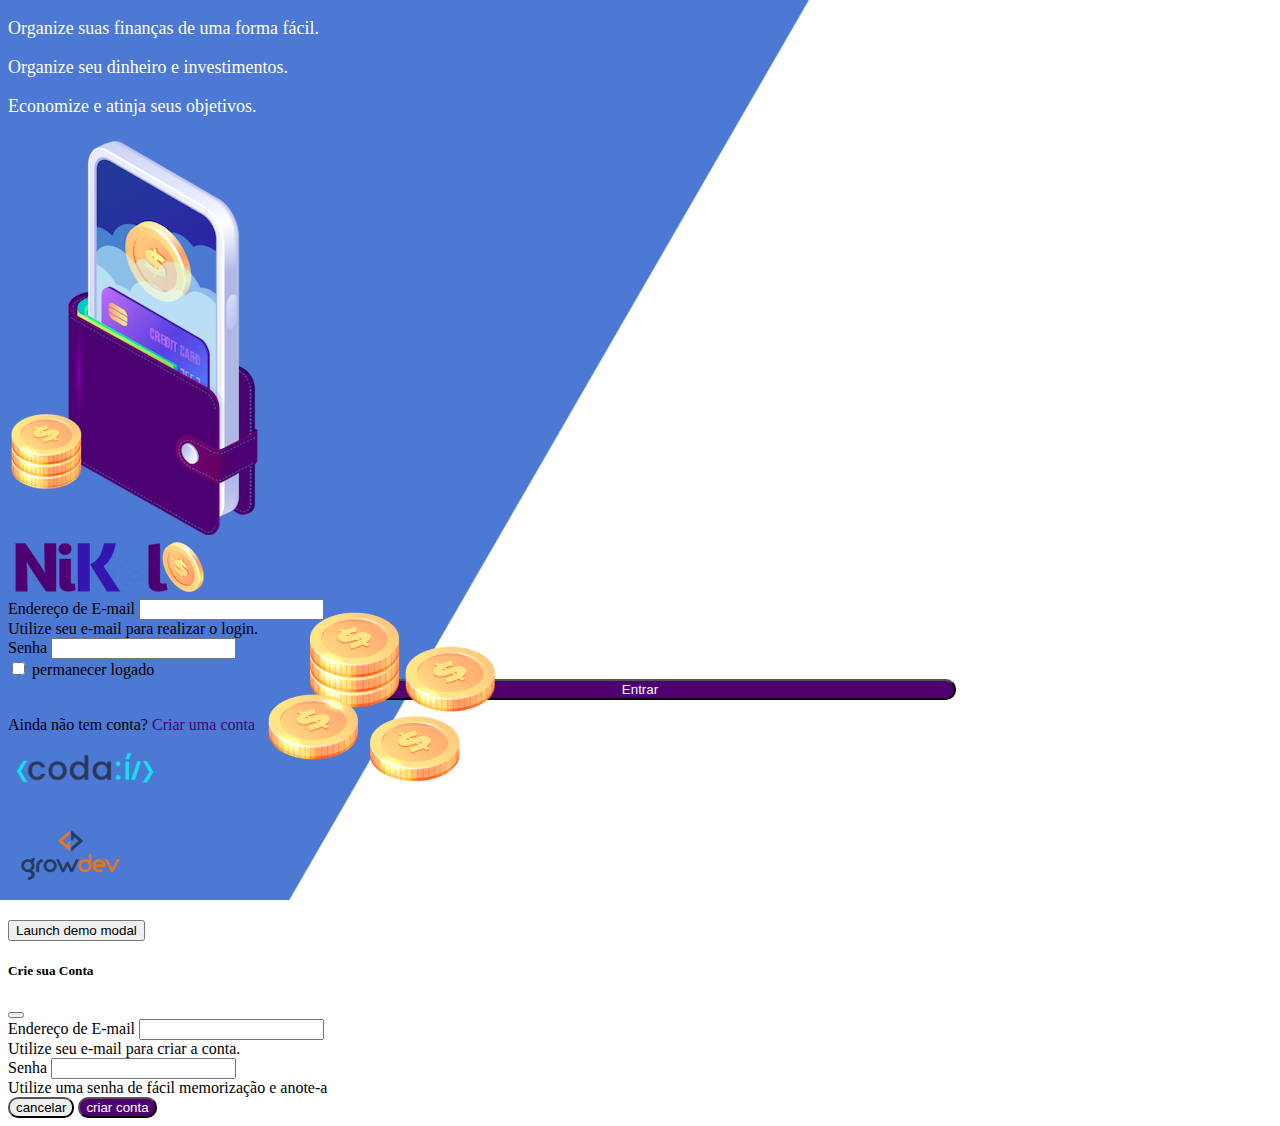
==== public/index.html @ 9feb39f7 "Finalização Codaí" ====
<!DOCTYPE html>
<html lang="pt">
<head>
    <meta charset="UTF-8">
    <meta http-equiv="X-UA-Compatible" content="IE=edge">
    <meta name="viewport" content="width=device-width, initial-scale=1.0">
    <title>NIKEL</title>
    <link href="https://cdn.jsdelivr.net/npm/bootstrap@5.3.0-alpha3/dist/css/bootstrap.min.css" rel="stylesheet" integrity="sha384-KK94CHFLLe+nY2dmCWGMq91rCGa5gtU4mk92HdvYe+M/SXH301p5ILy+dN9+nJOZ" crossorigin="anonymous">
    <link rel="stylesheet" href="./css/style.css">
</head>
<body id="login"> 
    <main>
        <div class="container">
            <div class="row vh-100">
                <div class="col d-flex justif-content-center my-5 flex column" >
                    <div class="text-login">
                        <p>Organize suas finanças de uma forma fácil.</p>
                        <p>Organize seu dinheiro e investimentos.</p>
                        <p>Economize e atinja seus objetivos.</p>
                    </div>
                    <div class="text-center">
                    <img src="./assets/pocket.png" alt="image pocket" class="img-fluid" srcset="">
                    <img src="./assets/coins.png" alt="image coins" class="img-fluid d-none d-md-inline coins" srcset="">
                    </div>

                </div>
                <div class="col d-flex justify-content-center my-5 flex-column">
                    <div class="container">
                        <div class="row">
                            <div class="col">
                                <div class="text-center mb-3">
                                    <img src="./assets/nikel-logo.png" alt="nikel logo" class="img-fluid" srcset="">
                                </div>
                            </div>
                <div>
                        <div class="row">
                           <div class="col">
                            <div>
                                <form id="create-form">
                                    <div class="mb-3">
                                      <label for="email-create-input" class="form-label"> Endereço de E-mail</label>
                                      <input type="email" class="form-control" id="email-create-input" aria-describedby="emailHelp" required>
                                      <div id="emailHelp" class="form-text">Utilize seu e-mail para realizar o login.</div>
                                    </div>
                                    <div class="mb-3">
                                      <label for="password-create-input" class="form-label">Senha</label>
                                      <input type="password" class="form-control" id="password-create-input" required>
                                    </div>
                                    <div class="mb-3 form-check">
                                      <input type="checkbox" class="form-check-input" id="session-check">
                                      <label class="form-check-label" for="session">permanecer logado</label>
                                    </div>
                                    <button type="submit" class="btn buttom-login">Entrar</button>
                                  </form>

                            </div>

                        </div>
                        <div>
                            <div class="row">
                                <div class="col">
                                    <p id="Link-conta" class="text-center mt-2 form-text" data-bs-toggle="modal" 
                                    data-bs-target="#registermodal">Ainda não tem conta? <span class="link-default">Criar 
                                        uma conta</span> </p>
                                </div>        
                                </div>
                            </div>
                            <div class="row">
                                <div class="col">
                                    <div class="text-center mt-5">
                                        <img src="./assets/codai-logo.png" alt="logo growdev" srcset="">
                                    </div>
                                    
                                </div>
                            </div>
                            <div class="row">
                                <div class="col">
                                    <div class="text-center">
                                        <img src="./assets/growdev-logo.png" alt="logo growdev" srcset="">
                                    </div>
                                    
                                </div>
                            </div>
                        </div>
                    </div>
                </div>
            </div>
        </div>
         <!-- Button trigger modal -->
        <button type="button" class="btn btn-primary" data-bs-toggle="modal" data-bs-target="#exampleModal">
        Launch demo modal
         </button>
  
         <!-- Modal -->
        <div class="modal fade" id="registermodal" tabindex="-1" aria-labelledby="exampleModalLabel" aria-hidden="true">
         <div class="modal-dialog">
           <div class="modal-content">
                    <div class="modal-header">
                        <h5 class="modal-title" id="exampleModalLabel">Crie sua Conta</h5>
                        <button type="button" class="btn-close" data-bs-dismiss="modal" aria-label="Close"></button>
                    </div>
                    <form id="create-form">
                         <div class="modal-body">
                              <div class="mb-3">
                                    <label for="email-create-input" class="form-label"> Endereço de E-mail</label>
                                    <input type="email" class="form-control" id="email-create-input" aria-describedby="emailHelp" required>
                                    <div id="emailHelp" class="form-text">Utilize seu e-mail para criar a conta.</div>
                              </div>
                              <div class="mb-3">
                                     <label for="password-create-input" class="form-label">Senha</label>
                                     <input type="password" class="form-control" id="password-create-input" required>
                                     <div id="emailHelp" class="form-text">Utilize uma senha de fácil memorização e anote-a</div>
                             </div>
                         </div>
                        <div class="modal-footer">
                            <button type="button" class="btn btn-secondary button-cancel" data-bs-dismiss="modal">cancelar</button>
                            <button type="submit" class="btn button_default">criar conta</button>
                        </div>
                     </form>
                 </div>
            </div>
        </div>
    </main>  
     <script src="https://cdn.jsdelivr.net/npm/bootstrap@5.1.3/dist/js/bootstrap.bundle.min.js" integrity="sha384-ka7Sk0Gln4gmtz2MlQnikT1wXgYsOg+OMhuP+IlRH9sENBO0LRn5q+8nbTov4+1p" crossorigin="anonymous"></script>    
 <script src="./js/index.js"></script>
    </body>
</html>
---- public/css/style.css ----
#login {
    background: linear-gradient(120deg, #4c79d3 44.9%, #ffffff 45%) no-repeat fixed;
}

#app {
    background: linear-gradient(120deg, #ffffff 44.9%, #4c79d3 45%) no-repeat fixed;  
}

header {
    border-bottom: 1px solid #bebcbc;
    padding: 5px;
    background: #ffffff;
}

.primary-color {
    color: #4e0070;
}

.secundary-color {
    color: #4c79d3;
}

.color-black222 {
    color:black
}

.coins {
    position: absolute;
    bottom: 100px;
}

.text-login {
    color: #ffffff;
    font-size: 18px;
    font-weight: 500;
}

.buttom-login {
    border-radius: 10px;
    background-color: #4e0070;
    color: #ffffff;
    width: 50%;
    margin: 0 25%;
}

.buttom-login:hover {
    background: #4c79d3;
    color: #ffffff;
}

.link-default {
    color: #4e0070;
    cursor: pointer;
    }

.link-default:hover {
    color: #4c79d3;

}

.icon-detail {
    font-size: 50px;
    margin-right: 10px;
    vertical-align: middle;
}

.info {
    background-color: #ffffff;
    border-radius: 20px 20px 0px 0px;
    padding: 20px 0px 0px 0px;
    }

.button-cancel {
    border-radius: 10px;
}


.button-float {
    border-radius: 100%;
    height: 60px;
    width: 60px;
    position: fixed;
    padding: 0 !important;
    bottom: 1rem;
    right: 2rem;
    font-size: 35px;
    border: 2px solid #4e0070;
    background-color: #4e0070;
    color: #ffffff;
}

.meniul {
    margin-right: 20px;
}

.button-float:hover {
    border: 2px solid #4c79d3;
    background-color: #ffffff;
    color: #4c79d3;

}

.logout {
    min-width: 5rem !important;
}

.button_default {
    border-radius: 10px;
    background-color: #4e0070;
    color: #ffffff
    }

.button_default:hover {
    color: #4c79d3;
}

.font-buttom2 {
    color: rgb(255, 189, 21);
}
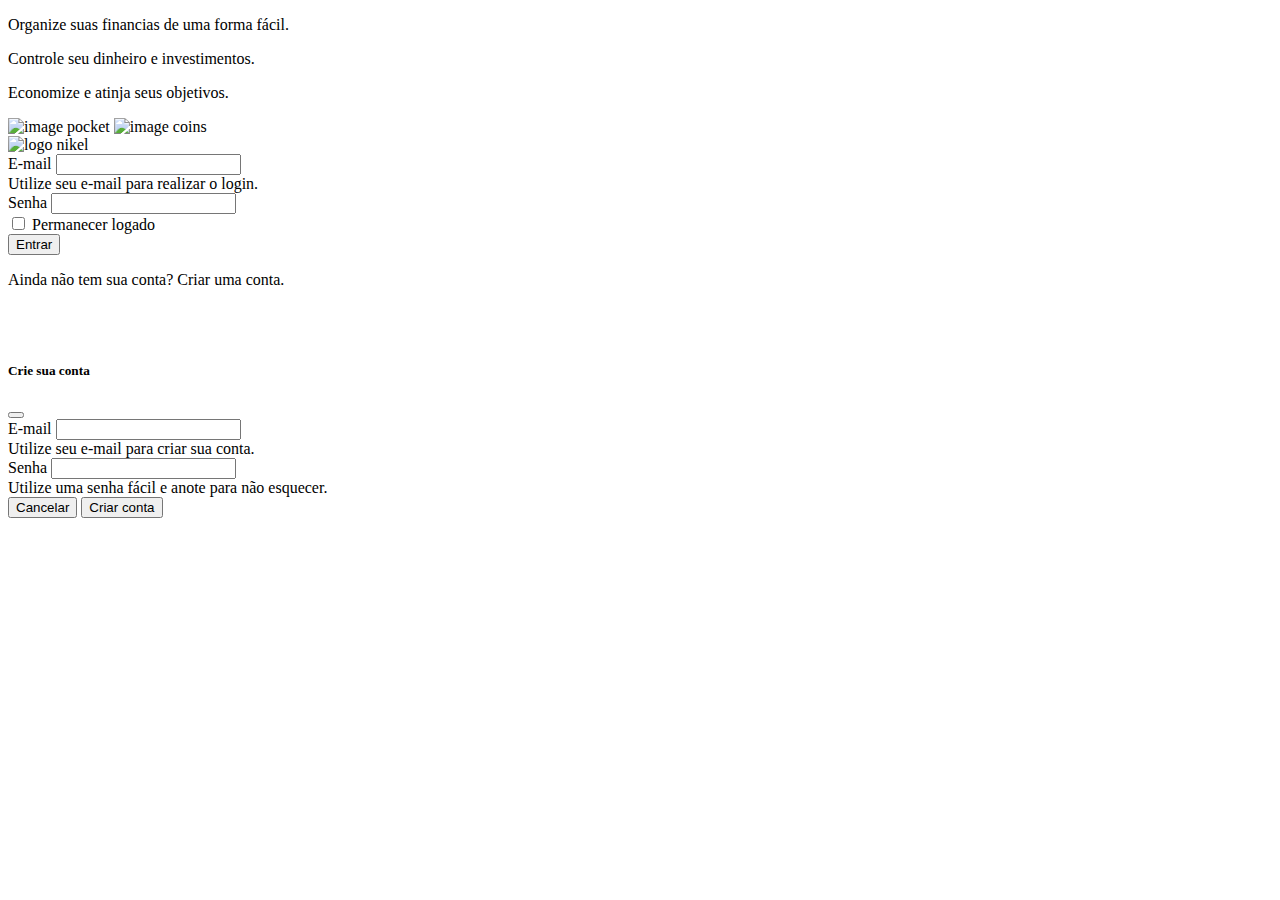
==== commit ad15b370: "Update index.html" ====
--- a/public/index.html
+++ b/public/index.html
@@ -1,84 +1,84 @@
 <!DOCTYPE html>
-<html lang="pt">
+<html lang="en">
+
 <head>
     <meta charset="UTF-8">
     <meta http-equiv="X-UA-Compatible" content="IE=edge">
     <meta name="viewport" content="width=device-width, initial-scale=1.0">
-    <title>NIKEL</title>
-    <link href="https://cdn.jsdelivr.net/npm/bootstrap@5.3.0-alpha3/dist/css/bootstrap.min.css" rel="stylesheet" integrity="sha384-KK94CHFLLe+nY2dmCWGMq91rCGa5gtU4mk92HdvYe+M/SXH301p5ILy+dN9+nJOZ" crossorigin="anonymous">
-    <link rel="stylesheet" href="./css/style.css">
+    <title>Nikel | Login</title>
+    <link rel="stylesheet" href="./assets/css/styles.css">
+    <link href="https://cdn.jsdelivr.net/npm/bootstrap@5.1.3/dist/css/bootstrap.min.css" rel="stylesheet"
+        integrity="sha384-1BmE4kWBq78iYhFldvKuhfTAU6auU8tT94WrHftjDbrCEXSU1oBoqyl2QvZ6jIW3" crossorigin="anonymous">
 </head>
-<body id="login"> 
+
+<body id="login">
     <main>
         <div class="container">
             <div class="row vh-100">
-                <div class="col d-flex justif-content-center my-5 flex column" >
+                <div class="col d-flex justify-content-center flex-column my-5">
                     <div class="text-login">
-                        <p>Organize suas finanças de uma forma fácil.</p>
-                        <p>Organize seu dinheiro e investimentos.</p>
+                        <p>Organize suas financias de uma forma fácil.</p>
+                        <p>Controle seu dinheiro e investimentos.</p>
                         <p>Economize e atinja seus objetivos.</p>
                     </div>
-                    <div class="text-center">
-                    <img src="./assets/pocket.png" alt="image pocket" class="img-fluid" srcset="">
-                    <img src="./assets/coins.png" alt="image coins" class="img-fluid d-none d-md-inline coins" srcset="">
+                    <div class="my-5">
+                        <img src="./assets/img/pocket.png" class="img-fluid" alt="image pocket">
+                        <img src="./assets/img/coins.png" class="img-fluid my-5 d-none d-md-inline coins"
+                            alt="image coins">
                     </div>
+                </div>
 
-                </div>
                 <div class="col d-flex justify-content-center my-5 flex-column">
                     <div class="container">
                         <div class="row">
                             <div class="col">
                                 <div class="text-center mb-3">
-                                    <img src="./assets/nikel-logo.png" alt="nikel logo" class="img-fluid" srcset="">
+                                    <img src="./assets/img/nikel-logo.png" class="img-fluid" alt="logo nikel">
                                 </div>
                             </div>
-                <div>
+                        </div>
                         <div class="row">
-                           <div class="col">
-                            <div>
-                                <form id="create-form">
+                            <div class="col">
+                                <form id="login-form">
                                     <div class="mb-3">
-                                      <label for="email-create-input" class="form-label"> Endereço de E-mail</label>
-                                      <input type="email" class="form-control" id="email-create-input" aria-describedby="emailHelp" required>
-                                      <div id="emailHelp" class="form-text">Utilize seu e-mail para realizar o login.</div>
+                                        <label for="input-email" class="form-label bold-label">E-mail</label>
+                                        <input type="email" class="form-control" id="input-email"
+                                            aria-describedby="emailHelp">
+                                        <div id="emailHelp" class="form-text">Utilize seu e-mail para realizar o login.
+                                        </div>
                                     </div>
                                     <div class="mb-3">
-                                      <label for="password-create-input" class="form-label">Senha</label>
-                                      <input type="password" class="form-control" id="password-create-input" required>
+                                        <label for="input-password" class="form-label bold-label">Senha</label>
+                                        <input type="password" class="form-control" id="input-password">
                                     </div>
                                     <div class="mb-3 form-check">
-                                      <input type="checkbox" class="form-check-input" id="session-check">
-                                      <label class="form-check-label" for="session">permanecer logado</label>
+                                        <input type="checkbox" class="form-check-input" id="session-check">
+                                        <label class="form-check-label bold-label" for="session-check">Permanecer
+                                            logado</label>
                                     </div>
-                                    <button type="submit" class="btn buttom-login">Entrar</button>
-                                  </form>
-
+                                    <button type="submit" class="button-login">Entrar</button>
+                                </form>
                             </div>
-
                         </div>
-                        <div>
-                            <div class="row">
-                                <div class="col">
-                                    <p id="Link-conta" class="text-center mt-2 form-text" data-bs-toggle="modal" 
-                                    data-bs-target="#registermodal">Ainda não tem conta? <span class="link-default">Criar 
-                                        uma conta</span> </p>
-                                </div>        
+                        <div class="row">
+                            <div class="col">
+                                <p id="link-account" class="text-center mt-2 form-text" data-bs-toggle="modal"
+                                    data-bs-target="#register-modal">Ainda não tem sua conta?
+                                    <span class="link-default">Criar uma conta.</span>
+                                </p>
+                            </div>
+                        </div>
+                        <div class="row">
+                            <div class="col">
+                                <div class="text-center mt-5">
+                                    <img src="./assets/img/codai-logo.png" alt="">
                                 </div>
                             </div>
-                            <div class="row">
-                                <div class="col">
-                                    <div class="text-center mt-5">
-                                        <img src="./assets/codai-logo.png" alt="logo growdev" srcset="">
-                                    </div>
-                                    
-                                </div>
-                            </div>
-                            <div class="row">
-                                <div class="col">
-                                    <div class="text-center">
-                                        <img src="./assets/growdev-logo.png" alt="logo growdev" srcset="">
-                                    </div>
-                                    
+                        </div>
+                        <div class="row">
+                            <div class="col">
+                                <div class="text-center">
+                                    <img src="./assets/img/growdev-logo.png" alt="">
                                 </div>
                             </div>
                         </div>
@@ -86,42 +86,47 @@
                 </div>
             </div>
         </div>
-         <!-- Button trigger modal -->
-        <button type="button" class="btn btn-primary" data-bs-toggle="modal" data-bs-target="#exampleModal">
-        Launch demo modal
-         </button>
-  
-         <!-- Modal -->
-        <div class="modal fade" id="registermodal" tabindex="-1" aria-labelledby="exampleModalLabel" aria-hidden="true">
-         <div class="modal-dialog">
-           <div class="modal-content">
+
+        <!-- Modal -->
+        <div class="modal fade" id="register-modal" tabindex="-1" aria-labelledby="exampleModalLabel" aria-hidden="true">
+            <div class="modal-dialog">
+                <div class="modal-content">
                     <div class="modal-header">
-                        <h5 class="modal-title" id="exampleModalLabel">Crie sua Conta</h5>
+                        <h5 class="modal-title" id="exampleModalLabel">Crie sua conta</h5>
                         <button type="button" class="btn-close" data-bs-dismiss="modal" aria-label="Close"></button>
                     </div>
                     <form id="create-form">
-                         <div class="modal-body">
-                              <div class="mb-3">
-                                    <label for="email-create-input" class="form-label"> Endereço de E-mail</label>
-                                    <input type="email" class="form-control" id="email-create-input" aria-describedby="emailHelp" required>
-                                    <div id="emailHelp" class="form-text">Utilize seu e-mail para criar a conta.</div>
-                              </div>
-                              <div class="mb-3">
-                                     <label for="password-create-input" class="form-label">Senha</label>
-                                     <input type="password" class="form-control" id="password-create-input" required>
-                                     <div id="emailHelp" class="form-text">Utilize uma senha de fácil memorização e anote-a</div>
-                             </div>
-                         </div>
+                        <div class="modal-body">
+                            <div class="mb-3">
+                                <label for="create-email-input" class="form-label bold-label">E-mail</label>
+                                <input type="email" class="form-control" id="create-email-input"
+                                    aria-describedby="emailHelp" required>
+                                <div id="emailHelp" class="form-text">Utilize seu e-mail para criar sua conta.
+                                </div>
+                            </div>
+                            <div class="mb-3">
+                                <label for="create-password-input" class="form-label bold-label">Senha</label>
+                                <input type="password" class="form-control" id="create-password-input" required>
+                                <div id="emailHelp" class="form-text">Utilize uma senha fácil e anote para não esquecer.
+                                </div>
+                            </div>
+                        </div>
                         <div class="modal-footer">
-                            <button type="button" class="btn btn-secondary button-cancel" data-bs-dismiss="modal">cancelar</button>
-                            <button type="submit" class="btn button_default">criar conta</button>
+                            <button type="button" class="btn btn-secondary button-cancel"
+                                data-bs-dismiss="modal">Cancelar</button>
+                            <button type="submit" class="btn button-default">Criar conta</button>
                         </div>
-                     </form>
-                 </div>
+                    </form>
+                </div>
             </div>
         </div>
-    </main>  
-     <script src="https://cdn.jsdelivr.net/npm/bootstrap@5.1.3/dist/js/bootstrap.bundle.min.js" integrity="sha384-ka7Sk0Gln4gmtz2MlQnikT1wXgYsOg+OMhuP+IlRH9sENBO0LRn5q+8nbTov4+1p" crossorigin="anonymous"></script>    
- <script src="./js/index.js"></script>
-    </body>
-</html>+    </main>
+
+    <script src="https://cdn.jsdelivr.net/npm/bootstrap@5.1.3/dist/js/bootstrap.bundle.min.js"
+        integrity="sha384-ka7Sk0Gln4gmtz2MlQnikT1wXgYsOg+OMhuP+IlRH9sENBO0LRn5q+8nbTov4+1p"
+        crossorigin="anonymous"></script>
+
+    <script src="./assets/js/index.js"></script>
+
+</body>
+</html>
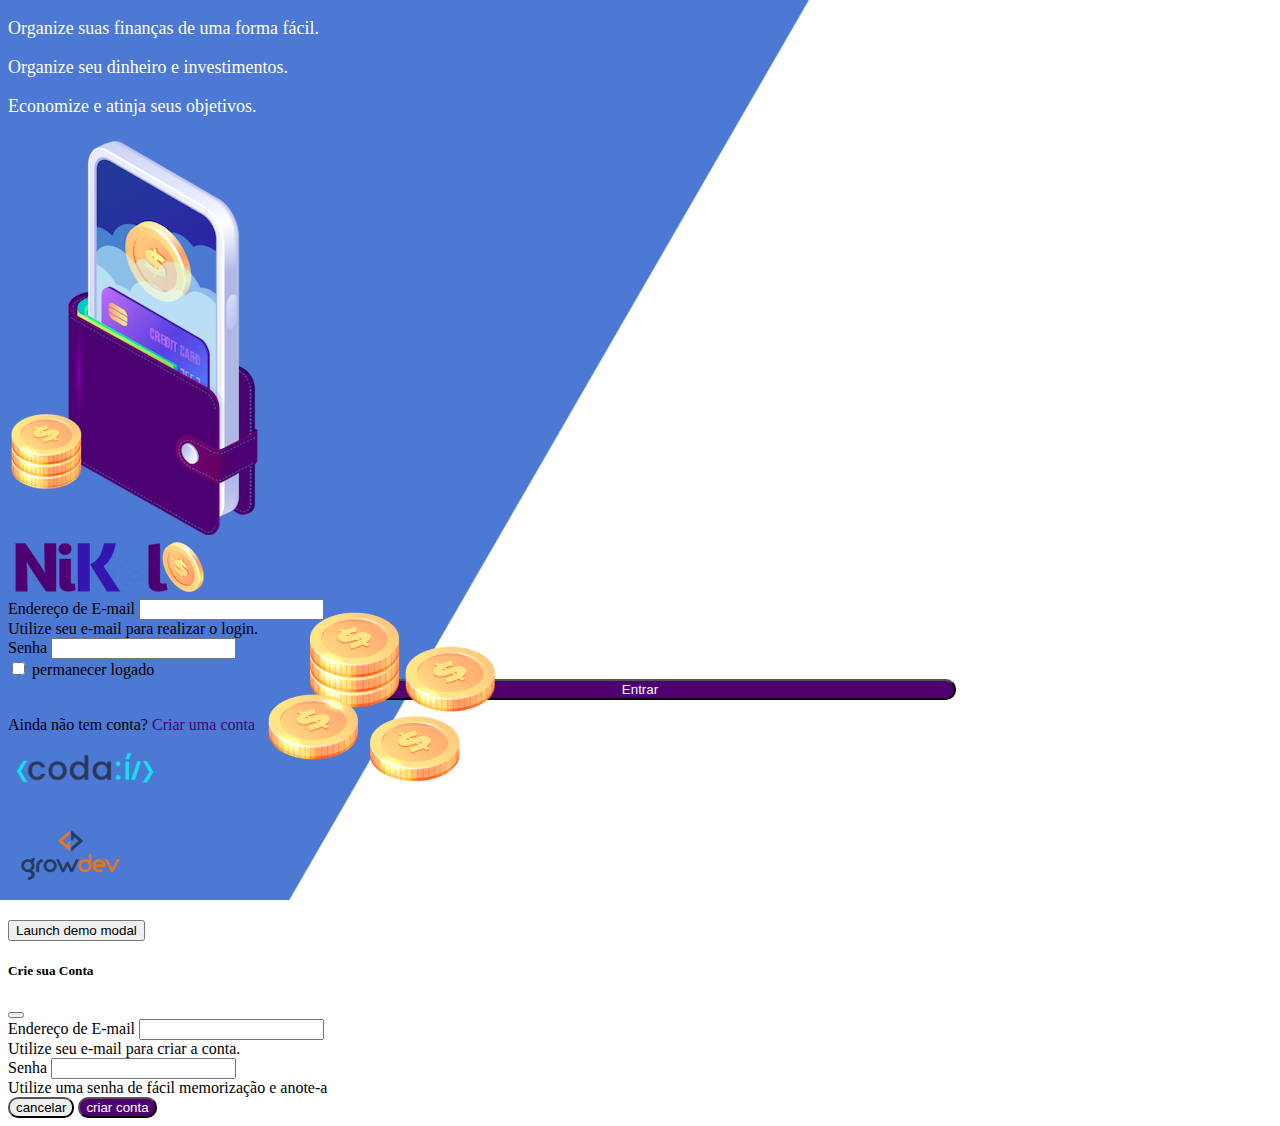
==== commit 8b435e95: "revisão-Nikel 16/07/2023" ====
--- a/public/index.html
+++ b/public/index.html
@@ -1,84 +1,83 @@
 <!DOCTYPE html>
-<html lang="en">
-
+<html lang="pt">
 <head>
     <meta charset="UTF-8">
     <meta http-equiv="X-UA-Compatible" content="IE=edge">
     <meta name="viewport" content="width=device-width, initial-scale=1.0">
-    <title>Nikel | Login</title>
-    <link rel="stylesheet" href="./assets/css/styles.css">
-    <link href="https://cdn.jsdelivr.net/npm/bootstrap@5.1.3/dist/css/bootstrap.min.css" rel="stylesheet"
-        integrity="sha384-1BmE4kWBq78iYhFldvKuhfTAU6auU8tT94WrHftjDbrCEXSU1oBoqyl2QvZ6jIW3" crossorigin="anonymous">
+    <title>NIKEL</title>
+    <link href="https://cdn.jsdelivr.net/npm/bootstrap@5.3.0-alpha3/dist/css/bootstrap.min.css" rel="stylesheet" integrity="sha384-KK94CHFLLe+nY2dmCWGMq91rCGa5gtU4mk92HdvYe+M/SXH301p5ILy+dN9+nJOZ" crossorigin="anonymous">
+    <link rel="stylesheet" href="./css/style.css">
 </head>
-
-<body id="login">
+<body id="login"> 
     <main>
         <div class="container">
             <div class="row vh-100">
-                <div class="col d-flex justify-content-center flex-column my-5">
+                <div class="col d-flex justif-content-center my-5 flex-column" >
                     <div class="text-login">
-                        <p>Organize suas financias de uma forma fácil.</p>
-                        <p>Controle seu dinheiro e investimentos.</p>
+                        <p>Organize suas finanças de uma forma fácil.</p>
+                        <p>Organize seu dinheiro e investimentos.</p>
                         <p>Economize e atinja seus objetivos.</p>
                     </div>
-                    <div class="my-5">
-                        <img src="./assets/img/pocket.png" class="img-fluid" alt="image pocket">
-                        <img src="./assets/img/coins.png" class="img-fluid my-5 d-none d-md-inline coins"
-                            alt="image coins">
+                    <div class="text-center mb-3">
+                    <img src="./assets/pocket.png" alt="image pocket" class="img-fluid" srcset="">
+                    <img src="./assets/coins.png" alt="image coins" class="img-fluid d-none d-md-inline coins" srcset="">
                     </div>
                 </div>
-
                 <div class="col d-flex justify-content-center my-5 flex-column">
                     <div class="container">
-                        <div class="row">
+                        <div class="row vh-100">
                             <div class="col">
                                 <div class="text-center mb-3">
-                                    <img src="./assets/img/nikel-logo.png" class="img-fluid" alt="logo nikel">
+                                    <img src="./assets/nikel-logo.png" alt="nikel logo" class="img-fluid" srcset="">
                                 </div>
                             </div>
-                        </div>
+                <div>
                         <div class="row">
-                            <div class="col">
-                                <form id="login-form">
+                           <div class="col">
+                            <div>
+                                <form action="home.html" id="create-form">
                                     <div class="mb-3">
-                                        <label for="input-email" class="form-label bold-label">E-mail</label>
-                                        <input type="email" class="form-control" id="input-email"
-                                            aria-describedby="emailHelp">
-                                        <div id="emailHelp" class="form-text">Utilize seu e-mail para realizar o login.
-                                        </div>
+                                      <label for="email-create-input" class="form-label"> Endereço de E-mail</label>
+                                      <input type="email" class="form-control" id="email-create-input" aria-describedby="emailHelp" required>
+                                      <div id="emailHelp" class="form-text">Utilize seu e-mail para realizar o login.</div>
                                     </div>
                                     <div class="mb-3">
-                                        <label for="input-password" class="form-label bold-label">Senha</label>
-                                        <input type="password" class="form-control" id="input-password">
+                                      <label for="password-create-input" class="form-label">Senha</label>
+                                      <input type="password" class="form-control" id="password-create-input" required>
                                     </div>
                                     <div class="mb-3 form-check">
-                                        <input type="checkbox" class="form-check-input" id="session-check">
-                                        <label class="form-check-label bold-label" for="session-check">Permanecer
-                                            logado</label>
+                                      <input type="checkbox" class="form-check-input" id="session-check">
+                                      <label class="form-check-label" for="session">permanecer logado</label>
                                     </div>
-                                    <button type="submit" class="button-login">Entrar</button>
-                                </form>
+                                    <button type="submit" class="btn buttom-login">Entrar</button>
+                                  </form>
+
                             </div>
+
                         </div>
-                        <div class="row">
-                            <div class="col">
-                                <p id="link-account" class="text-center mt-2 form-text" data-bs-toggle="modal"
-                                    data-bs-target="#register-modal">Ainda não tem sua conta?
-                                    <span class="link-default">Criar uma conta.</span>
-                                </p>
-                            </div>
-                        </div>
-                        <div class="row">
-                            <div class="col">
-                                <div class="text-center mt-5">
-                                    <img src="./assets/img/codai-logo.png" alt="">
+                        <div>
+                            <div class="row">
+                                <div class="col">
+                                    <p id="Link-conta" class="text-center mt-2 form-text" data-bs-toggle="modal" 
+                                    data-bs-target="#registermodal">Ainda não tem conta? <span class="link-default">Criar 
+                                        uma conta</span> </p>
+                                </div>        
                                 </div>
                             </div>
-                        </div>
-                        <div class="row">
-                            <div class="col">
-                                <div class="text-center">
-                                    <img src="./assets/img/growdev-logo.png" alt="">
+                            <div class="row">
+                                <div class="col">
+                                    <div class="text-center mt-5">
+                                        <img src="./assets/codai-logo.png" alt="logo growdev" srcset="">
+                                    </div>
+                                    
+                                </div>
+                            </div>
+                            <div class="row">
+                                <div class="col">
+                                    <div class="text-center">
+                                        <img src="./assets/growdev-logo.png" alt="logo growdev" srcset="">
+                                    </div>
+                                    
                                 </div>
                             </div>
                         </div>
@@ -86,47 +85,42 @@
                 </div>
             </div>
         </div>
-
-        <!-- Modal -->
-        <div class="modal fade" id="register-modal" tabindex="-1" aria-labelledby="exampleModalLabel" aria-hidden="true">
-            <div class="modal-dialog">
-                <div class="modal-content">
+         <!-- Button trigger modal -->
+        <button type="button" class="btn btn-primary" data-bs-toggle="modal" data-bs-target="#exampleModal">
+        Launch demo modal
+         </button>
+  
+         <!-- Modal -->
+        <div class="modal fade" id="registermodal" tabindex="-1" aria-labelledby="exampleModalLabel" aria-hidden="true">
+         <div class="modal-dialog">
+           <div class="modal-content">
                     <div class="modal-header">
-                        <h5 class="modal-title" id="exampleModalLabel">Crie sua conta</h5>
+                        <h5 class="modal-title" id="exampleModalLabel">Crie sua Conta</h5>
                         <button type="button" class="btn-close" data-bs-dismiss="modal" aria-label="Close"></button>
                     </div>
                     <form id="create-form">
-                        <div class="modal-body">
-                            <div class="mb-3">
-                                <label for="create-email-input" class="form-label bold-label">E-mail</label>
-                                <input type="email" class="form-control" id="create-email-input"
-                                    aria-describedby="emailHelp" required>
-                                <div id="emailHelp" class="form-text">Utilize seu e-mail para criar sua conta.
-                                </div>
-                            </div>
-                            <div class="mb-3">
-                                <label for="create-password-input" class="form-label bold-label">Senha</label>
-                                <input type="password" class="form-control" id="create-password-input" required>
-                                <div id="emailHelp" class="form-text">Utilize uma senha fácil e anote para não esquecer.
-                                </div>
-                            </div>
+                         <div class="modal-body">
+                              <div class="mb-3">
+                                    <label for="email-create-input" class="form-label"> Endereço de E-mail</label>
+                                    <input type="email" class="form-control" id="email-create-input" aria-describedby="emailHelp" required>
+                                    <div id="emailHelp" class="form-text">Utilize seu e-mail para criar a conta.</div>
+                              </div>
+                              <div class="mb-3">
+                                     <label for="password-create-input" class="form-label">Senha</label>
+                                     <input type="password" class="form-control" id="password-create-input" required>
+                                     <div id="emailHelp" class="form-text">Utilize uma senha de fácil memorização e anote-a</div>
+                             </div>
+                         </div>
+                        <div class="modal-footer">
+                            <button type="button" class="btn btn-secondary button-cancel" data-bs-dismiss="modal">cancelar</button>
+                            <button type="submit" class="btn button_default">criar conta</button>
                         </div>
-                        <div class="modal-footer">
-                            <button type="button" class="btn btn-secondary button-cancel"
-                                data-bs-dismiss="modal">Cancelar</button>
-                            <button type="submit" class="btn button-default">Criar conta</button>
-                        </div>
-                    </form>
-                </div>
+                     </form>
+                 </div>
             </div>
         </div>
-    </main>
-
-    <script src="https://cdn.jsdelivr.net/npm/bootstrap@5.1.3/dist/js/bootstrap.bundle.min.js"
-        integrity="sha384-ka7Sk0Gln4gmtz2MlQnikT1wXgYsOg+OMhuP+IlRH9sENBO0LRn5q+8nbTov4+1p"
-        crossorigin="anonymous"></script>
-
-    <script src="./assets/js/index.js"></script>
-
-</body>
-</html>
+    </main>  
+     <script src="https://cdn.jsdelivr.net/npm/bootstrap@5.1.3/dist/js/bootstrap.bundle.min.js" integrity="sha384-ka7Sk0Gln4gmtz2MlQnikT1wXgYsOg+OMhuP+IlRH9sENBO0LRn5q+8nbTov4+1p" crossorigin="anonymous"></script>    
+ <script src="./js/index.js"></script>
+    </body>
+</html>--- a/public/css/style.css
+++ b/public/css/style.css
@@ -0,0 +1,120 @@
+#login {
+    background: linear-gradient(120deg, #4c79d3 44.9%, #ffffff 45%) no-repeat fixed;
+}
+
+#app {
+    background: linear-gradient(120deg, #ffffff 44.9%, #4c79d3 45%) no-repeat fixed;  
+}
+
+header {
+    border-bottom: 1px solid #bebcbc;
+    padding: 5px;
+    background: #ffffff;
+}
+
+.primary-color {
+    color: #4e0070;
+}
+
+.secundary-color {
+    color: #4c79d3;
+}
+
+.color-black222 {
+    color:black
+}
+
+.coins {
+    position: absolute;
+    bottom: 100px;
+}
+
+.text-login {
+    color: #ffffff;
+    font-size: 18px;
+    font-weight: 500;
+}
+
+.buttom-login {
+    border-radius: 10px;
+    background-color: #4e0070;
+    color: #ffffff;
+    width: 50%;
+    margin: 0 25%;
+}
+
+.buttom-login:hover {
+    background: #4c79d3;
+    color: #ffffff;
+}
+
+.link-default {
+    color: #4e0070;
+    cursor: pointer;
+    }
+
+.link-default:hover {
+    color: #4c79d3;
+
+}
+
+.icon-detail {
+    font-size: 50px;
+    margin-right: 10px;
+    vertical-align: middle;
+}
+
+.info {
+    background-color: #ffffff;
+    border-radius: 20px 20px 0px 0px;
+    padding: 20px 0px 0px 0px;
+    }
+
+.button-cancel {
+    border-radius: 10px;
+}
+
+
+.button-float {
+    border-radius: 100%;
+    height: 60px;
+    width: 60px;
+    position: fixed;
+    padding: 0 !important;
+    bottom: 1rem;
+    right: 2rem;
+    font-size: 35px;
+    border: 2px solid #4e0070;
+    background-color: #4e0070;
+    color: #ffffff;
+}
+
+.meniul {
+    margin-right: 20px;
+}
+
+.button-float:hover {
+    border: 2px solid #4c79d3;
+    background-color: #ffffff;
+    color: #4c79d3;
+
+}
+
+.logout {
+    min-width: 5rem !important;
+}
+
+.button_default {
+    border-radius: 10px;
+    background-color: #4e0070;
+    color: #ffffff
+    }
+
+.button_default:hover {
+    color: #4c79d3;
+}
+
+.font-buttom2 {
+    color: rgb(255, 189, 21);
+}
+
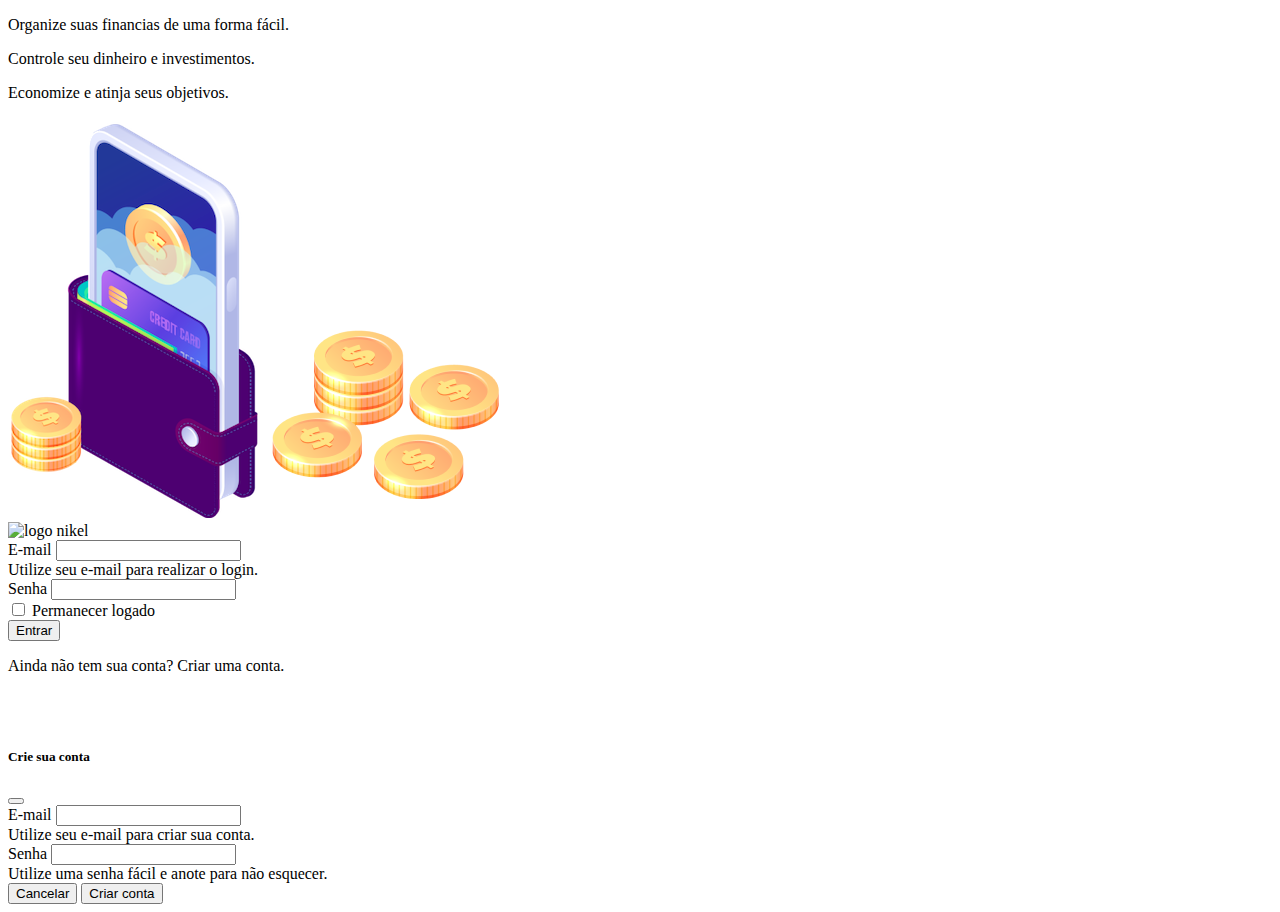
==== commit 67898ce4: "Merge branch 'main' of https://github.com/Bataus/nikel" ====
--- a/public/index.html
+++ b/public/index.html
@@ -1,83 +1,84 @@
 <!DOCTYPE html>
-<html lang="pt">
+<html lang="en">
+
 <head>
     <meta charset="UTF-8">
     <meta http-equiv="X-UA-Compatible" content="IE=edge">
     <meta name="viewport" content="width=device-width, initial-scale=1.0">
-    <title>NIKEL</title>
-    <link href="https://cdn.jsdelivr.net/npm/bootstrap@5.3.0-alpha3/dist/css/bootstrap.min.css" rel="stylesheet" integrity="sha384-KK94CHFLLe+nY2dmCWGMq91rCGa5gtU4mk92HdvYe+M/SXH301p5ILy+dN9+nJOZ" crossorigin="anonymous">
-    <link rel="stylesheet" href="./css/style.css">
+    <title>Nikel | Login</title>
+    <link rel="stylesheet" href="./assets/css/styles.css">
+    <link href="https://cdn.jsdelivr.net/npm/bootstrap@5.1.3/dist/css/bootstrap.min.css" rel="stylesheet"
+        integrity="sha384-1BmE4kWBq78iYhFldvKuhfTAU6auU8tT94WrHftjDbrCEXSU1oBoqyl2QvZ6jIW3" crossorigin="anonymous">
 </head>
-<body id="login"> 
+
+<body id="login">
     <main>
         <div class="container">
             <div class="row vh-100">
-                <div class="col d-flex justif-content-center my-5 flex-column" >
+                <div class="col d-flex justif-content-center my-5 flex column" >
                     <div class="text-login">
-                        <p>Organize suas finanças de uma forma fácil.</p>
-                        <p>Organize seu dinheiro e investimentos.</p>
+                        <p>Organize suas financias de uma forma fácil.</p>
+                        <p>Controle seu dinheiro e investimentos.</p>
                         <p>Economize e atinja seus objetivos.</p>
                     </div>
-                    <div class="text-center mb-3">
+                    <div class="text-center">
                     <img src="./assets/pocket.png" alt="image pocket" class="img-fluid" srcset="">
                     <img src="./assets/coins.png" alt="image coins" class="img-fluid d-none d-md-inline coins" srcset="">
                     </div>
                 </div>
+
                 <div class="col d-flex justify-content-center my-5 flex-column">
                     <div class="container">
                         <div class="row vh-100">
                             <div class="col">
                                 <div class="text-center mb-3">
-                                    <img src="./assets/nikel-logo.png" alt="nikel logo" class="img-fluid" srcset="">
+                                    <img src="./assets/img/nikel-logo.png" class="img-fluid" alt="logo nikel">
                                 </div>
                             </div>
-                <div>
+                        </div>
                         <div class="row">
                            <div class="col">
                             <div>
-                                <form action="home.html" id="create-form">
+                                <form id="create-form">
                                     <div class="mb-3">
-                                      <label for="email-create-input" class="form-label"> Endereço de E-mail</label>
-                                      <input type="email" class="form-control" id="email-create-input" aria-describedby="emailHelp" required>
-                                      <div id="emailHelp" class="form-text">Utilize seu e-mail para realizar o login.</div>
+                                        <label for="input-email" class="form-label bold-label">E-mail</label>
+                                        <input type="email" class="form-control" id="input-email"
+                                            aria-describedby="emailHelp">
+                                        <div id="emailHelp" class="form-text">Utilize seu e-mail para realizar o login.
+                                        </div>
                                     </div>
                                     <div class="mb-3">
-                                      <label for="password-create-input" class="form-label">Senha</label>
-                                      <input type="password" class="form-control" id="password-create-input" required>
+                                        <label for="input-password" class="form-label bold-label">Senha</label>
+                                        <input type="password" class="form-control" id="input-password">
                                     </div>
                                     <div class="mb-3 form-check">
-                                      <input type="checkbox" class="form-check-input" id="session-check">
-                                      <label class="form-check-label" for="session">permanecer logado</label>
+                                        <input type="checkbox" class="form-check-input" id="session-check">
+                                        <label class="form-check-label bold-label" for="session-check">Permanecer
+                                            logado</label>
                                     </div>
-                                    <button type="submit" class="btn buttom-login">Entrar</button>
-                                  </form>
-
+                                    <button type="submit" class="button-login">Entrar</button>
+                                </form>
                             </div>
-
                         </div>
-                        <div>
-                            <div class="row">
-                                <div class="col">
-                                    <p id="Link-conta" class="text-center mt-2 form-text" data-bs-toggle="modal" 
-                                    data-bs-target="#registermodal">Ainda não tem conta? <span class="link-default">Criar 
-                                        uma conta</span> </p>
-                                </div>        
+                        <div class="row">
+                            <div class="col">
+                                <p id="link-account" class="text-center mt-2 form-text" data-bs-toggle="modal"
+                                    data-bs-target="#register-modal">Ainda não tem sua conta?
+                                    <span class="link-default">Criar uma conta.</span>
+                                </p>
+                            </div>
+                        </div>
+                        <div class="row">
+                            <div class="col">
+                                <div class="text-center mt-5">
+                                    <img src="./assets/img/codai-logo.png" alt="">
                                 </div>
                             </div>
-                            <div class="row">
-                                <div class="col">
-                                    <div class="text-center mt-5">
-                                        <img src="./assets/codai-logo.png" alt="logo growdev" srcset="">
-                                    </div>
-                                    
-                                </div>
-                            </div>
-                            <div class="row">
-                                <div class="col">
-                                    <div class="text-center">
-                                        <img src="./assets/growdev-logo.png" alt="logo growdev" srcset="">
-                                    </div>
-                                    
+                        </div>
+                        <div class="row">
+                            <div class="col">
+                                <div class="text-center">
+                                    <img src="./assets/img/growdev-logo.png" alt="">
                                 </div>
                             </div>
                         </div>
@@ -85,42 +86,47 @@
                 </div>
             </div>
         </div>
-         <!-- Button trigger modal -->
-        <button type="button" class="btn btn-primary" data-bs-toggle="modal" data-bs-target="#exampleModal">
-        Launch demo modal
-         </button>
-  
-         <!-- Modal -->
-        <div class="modal fade" id="registermodal" tabindex="-1" aria-labelledby="exampleModalLabel" aria-hidden="true">
-         <div class="modal-dialog">
-           <div class="modal-content">
+
+        <!-- Modal -->
+        <div class="modal fade" id="register-modal" tabindex="-1" aria-labelledby="exampleModalLabel" aria-hidden="true">
+            <div class="modal-dialog">
+                <div class="modal-content">
                     <div class="modal-header">
-                        <h5 class="modal-title" id="exampleModalLabel">Crie sua Conta</h5>
+                        <h5 class="modal-title" id="exampleModalLabel">Crie sua conta</h5>
                         <button type="button" class="btn-close" data-bs-dismiss="modal" aria-label="Close"></button>
                     </div>
                     <form id="create-form">
-                         <div class="modal-body">
-                              <div class="mb-3">
-                                    <label for="email-create-input" class="form-label"> Endereço de E-mail</label>
-                                    <input type="email" class="form-control" id="email-create-input" aria-describedby="emailHelp" required>
-                                    <div id="emailHelp" class="form-text">Utilize seu e-mail para criar a conta.</div>
-                              </div>
-                              <div class="mb-3">
-                                     <label for="password-create-input" class="form-label">Senha</label>
-                                     <input type="password" class="form-control" id="password-create-input" required>
-                                     <div id="emailHelp" class="form-text">Utilize uma senha de fácil memorização e anote-a</div>
-                             </div>
-                         </div>
+                        <div class="modal-body">
+                            <div class="mb-3">
+                                <label for="create-email-input" class="form-label bold-label">E-mail</label>
+                                <input type="email" class="form-control" id="create-email-input"
+                                    aria-describedby="emailHelp" required>
+                                <div id="emailHelp" class="form-text">Utilize seu e-mail para criar sua conta.
+                                </div>
+                            </div>
+                            <div class="mb-3">
+                                <label for="create-password-input" class="form-label bold-label">Senha</label>
+                                <input type="password" class="form-control" id="create-password-input" required>
+                                <div id="emailHelp" class="form-text">Utilize uma senha fácil e anote para não esquecer.
+                                </div>
+                            </div>
+                        </div>
                         <div class="modal-footer">
-                            <button type="button" class="btn btn-secondary button-cancel" data-bs-dismiss="modal">cancelar</button>
-                            <button type="submit" class="btn button_default">criar conta</button>
+                            <button type="button" class="btn btn-secondary button-cancel"
+                                data-bs-dismiss="modal">Cancelar</button>
+                            <button type="submit" class="btn button-default">Criar conta</button>
                         </div>
-                     </form>
-                 </div>
+                    </form>
+                </div>
             </div>
         </div>
-    </main>  
-     <script src="https://cdn.jsdelivr.net/npm/bootstrap@5.1.3/dist/js/bootstrap.bundle.min.js" integrity="sha384-ka7Sk0Gln4gmtz2MlQnikT1wXgYsOg+OMhuP+IlRH9sENBO0LRn5q+8nbTov4+1p" crossorigin="anonymous"></script>    
- <script src="./js/index.js"></script>
-    </body>
-</html>+    </main>
+
+    <script src="https://cdn.jsdelivr.net/npm/bootstrap@5.1.3/dist/js/bootstrap.bundle.min.js"
+        integrity="sha384-ka7Sk0Gln4gmtz2MlQnikT1wXgYsOg+OMhuP+IlRH9sENBO0LRn5q+8nbTov4+1p"
+        crossorigin="anonymous"></script>
+
+    <script src="./assets/js/index.js"></script>
+
+</body>
+</html>
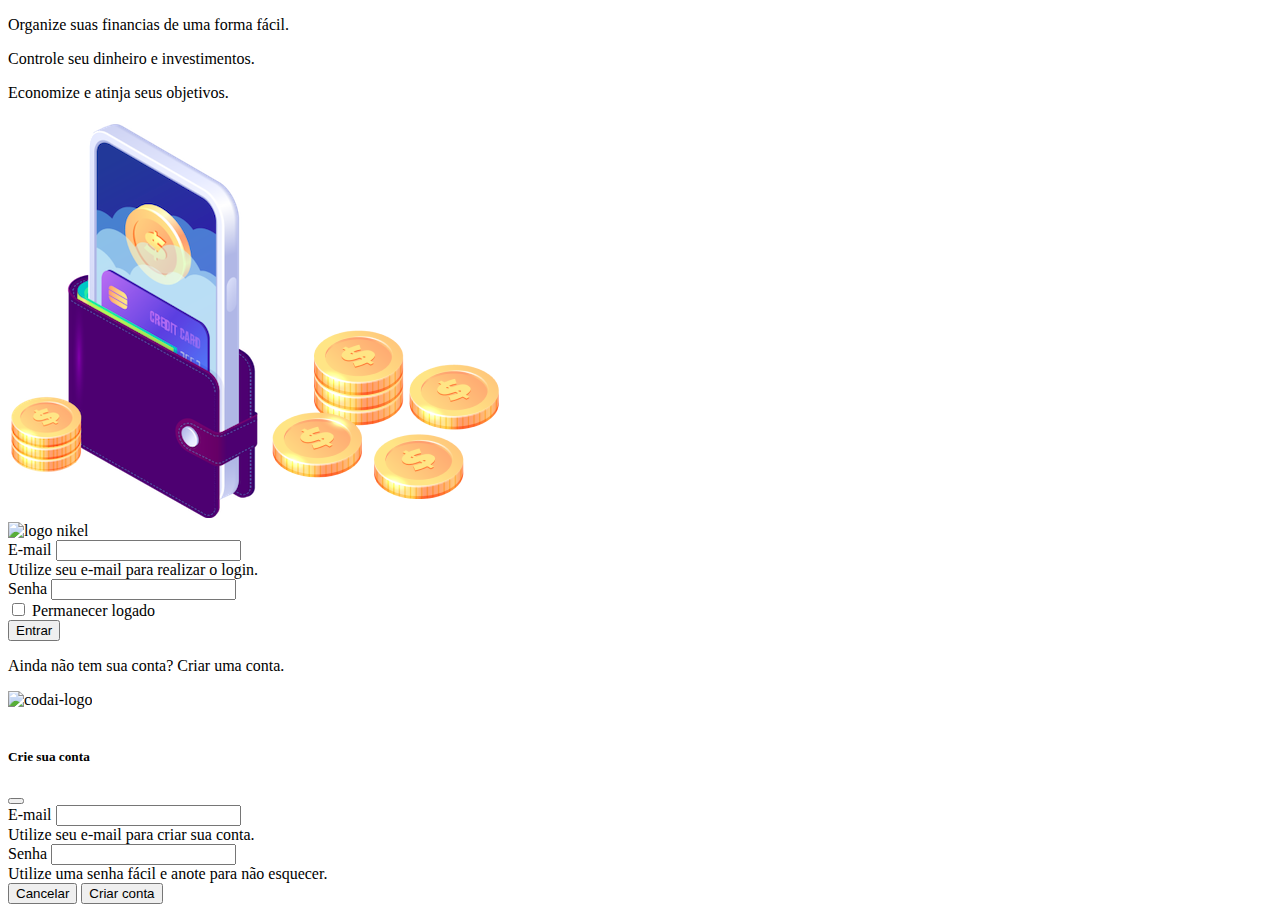
==== commit db679b3f: "revisão codaí" ====
--- a/public/index.html
+++ b/public/index.html
@@ -71,7 +71,7 @@
                         <div class="row">
                             <div class="col">
                                 <div class="text-center mt-5">
-                                    <img src="./assets/img/codai-logo.png" alt="">
+                                    <img src="./assets/img/codai-logo.png" alt="codai-logo">
                                 </div>
                             </div>
                         </div>
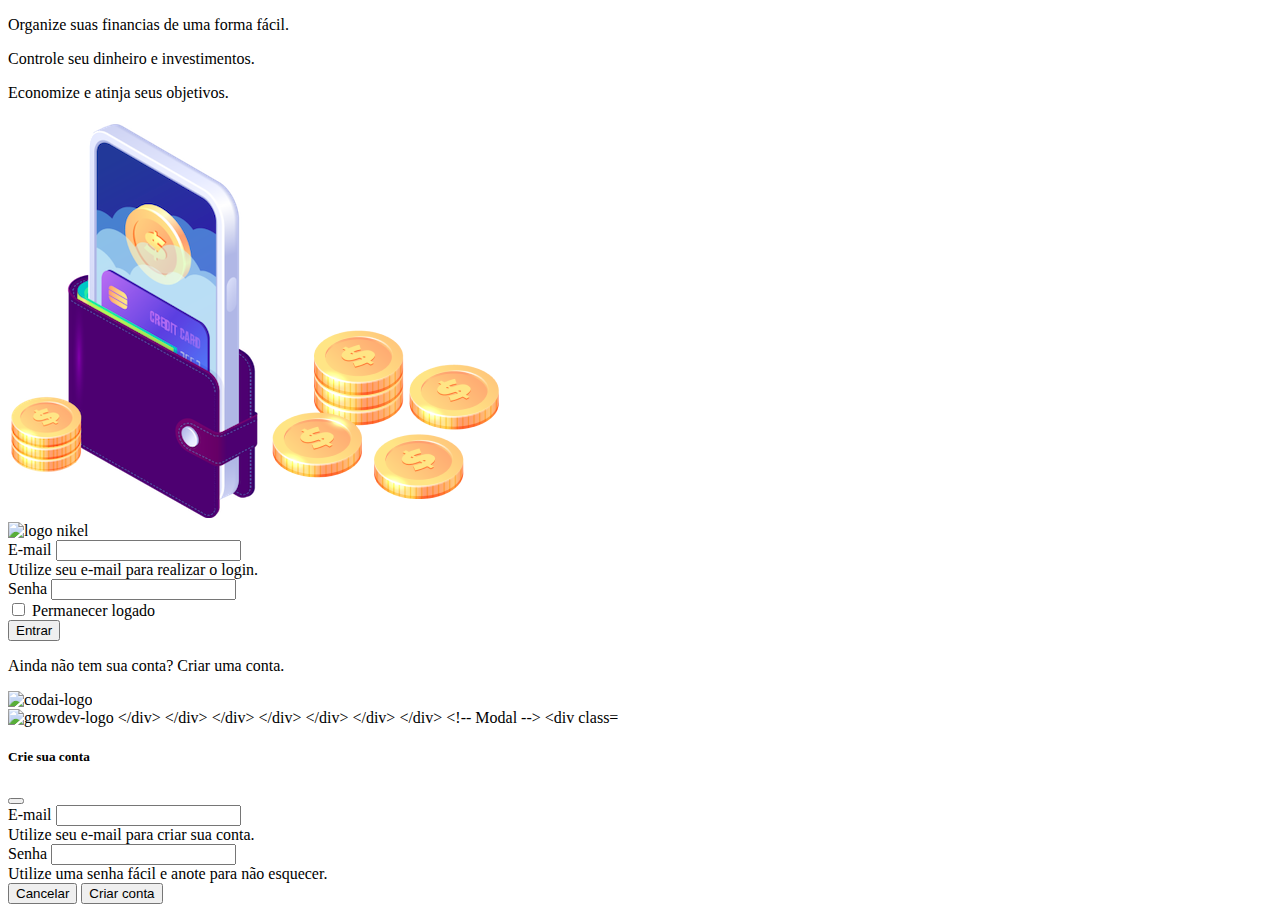
==== commit ba663581: "revisão 02 agosto 2023" ====
--- a/public/index.html
+++ b/public/index.html
@@ -78,7 +78,7 @@
                         <div class="row">
                             <div class="col">
                                 <div class="text-center">
-                                    <img src="./assets/img/growdev-logo.png" alt="">
+                                    <img src="./assets/img/growdev-logo.png" alt="growdev-logo
                                 </div>
                             </div>
                         </div>
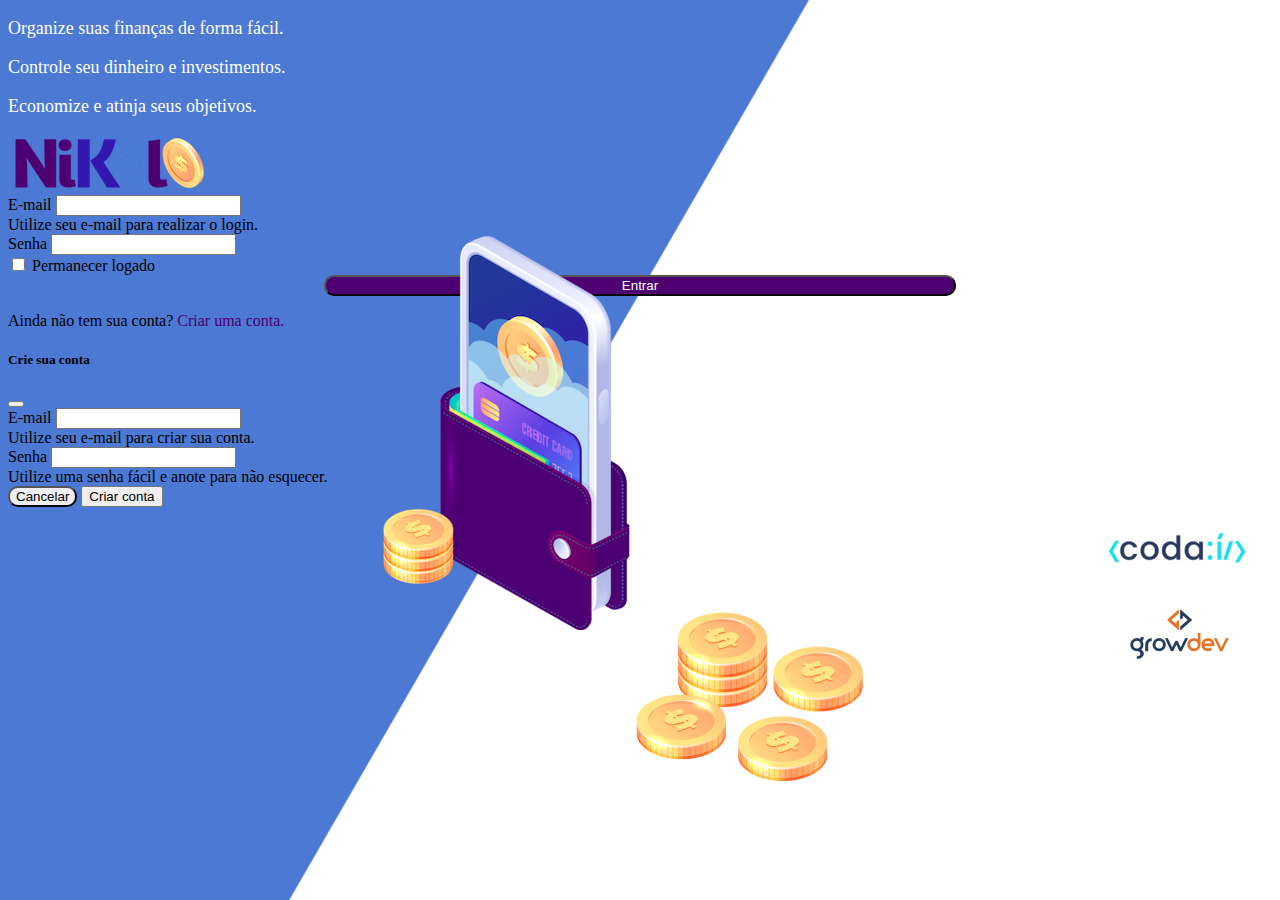
==== commit b0a1e5b7: "Revisão Nikel 18 agosto 2023" ====
--- a/public/index.html
+++ b/public/index.html
@@ -6,83 +6,85 @@
     <meta http-equiv="X-UA-Compatible" content="IE=edge">
     <meta name="viewport" content="width=device-width, initial-scale=1.0">
     <title>Nikel | Login</title>
-    <link rel="stylesheet" href="./assets/css/styles.css">
+    <link rel="stylesheet" href="./css/style.css">
     <link href="https://cdn.jsdelivr.net/npm/bootstrap@5.1.3/dist/css/bootstrap.min.css" rel="stylesheet"
         integrity="sha384-1BmE4kWBq78iYhFldvKuhfTAU6auU8tT94WrHftjDbrCEXSU1oBoqyl2QvZ6jIW3" crossorigin="anonymous">
 </head>
 
 <body id="login">
     <main>
-        <div class="container">
+        <div class="container mt-5">
             <div class="row vh-100">
                 <div class="col d-flex justif-content-center my-5 flex column" >
                     <div class="text-login">
-                        <p>Organize suas financias de uma forma fácil.</p>
+                        <p>Organize suas finanças de forma fácil.</p>
                         <p>Controle seu dinheiro e investimentos.</p>
                         <p>Economize e atinja seus objetivos.</p>
                     </div>
-                    <div class="text-center">
-                    <img src="./assets/pocket.png" alt="image pocket" class="img-fluid" srcset="">
-                    <img src="./assets/coins.png" alt="image coins" class="img-fluid d-none d-md-inline coins" srcset="">
+                    <div class="row">
+                        <div class="text-center">
+                            <img src="./assets/pocket.png" alt="image pocket" class="img-fluid d-none d-md-inline coinss" srcset="">
+                            <img src="./assets/coins.png" alt="image coins" class="img-fluid d-none d-md-inline coins" srcset="">
+                        </div>
                     </div>
                 </div>
-
                 <div class="col d-flex justify-content-center my-5 flex-column">
                     <div class="container">
                         <div class="row vh-100">
                             <div class="col">
                                 <div class="text-center mb-3">
-                                    <img src="./assets/img/nikel-logo.png" class="img-fluid" alt="logo nikel">
+                                    <img src="./assets/nikel-logo.png" class="img-fluid" alt="logo nikel">
+                                </div>
+                                <div class="row">
+                                <div class="col">
+                                 <div>
+                                     <form id="create-form">
+                                         <div class="mb-3">
+                                             <label for="input-email" class="form-label bold-label">E-mail</label>
+                                             <input type="email" class="form-control" id="input-email"
+                                                 aria-describedby="emailHelp">
+                                             <div id="emailHelp" class="form-text">Utilize seu e-mail para realizar o login.
+                                             </div>
+                                         </div>
+                                         <div class="mb-3">
+                                             <label for="input-password" class="form-label bold-label">Senha</label>
+                                             <input type="password" class="form-control" id="input-password">
+                                         </div>
+                                         <div class="mb-3 form-check">
+                                             <input type="checkbox" class="form-check-input" id="session-check">
+                                             <label class="form-check-label bold-label" for="session-check">Permanecer
+                                                 logado</label>
+                                         </div>
+                                         <button type="submit" class="button-login">Entrar</button>
+                                     </form>
+                                 </div>
+                             </div>
+                             <div class="row">
+                                 <div class="col">
+                                     <p id="link-account" class="text-center mt-2 form-text" data-bs-toggle="modal"
+                                         data-bs-target="#register-modal">Ainda não tem sua conta?
+                                         <span class="link-default">Criar uma conta.</span>
+                                     </p>
+                                 </div>
+                             </div>
+                            </div>
+                        </div>
+                            <div class="row">
+                                <div class="col">
+                                    <div class="text-center">
+                                         <img src="./assets/codai-logo.png" class="coins2" alt="codai-logo">
+                                    </div>
+                                    <div class="row">
+                                        <div class="col">
+                                            <div class="text-center">
+                                                <img src="./assets/growdev-logo.png" class="coins3" alt="growdev-logo">
+                                            </div>
+                                        </div>
+                                    </div>
                                 </div>
                             </div>
+                            
                         </div>
-                        <div class="row">
-                           <div class="col">
-                            <div>
-                                <form id="create-form">
-                                    <div class="mb-3">
-                                        <label for="input-email" class="form-label bold-label">E-mail</label>
-                                        <input type="email" class="form-control" id="input-email"
-                                            aria-describedby="emailHelp">
-                                        <div id="emailHelp" class="form-text">Utilize seu e-mail para realizar o login.
-                                        </div>
-                                    </div>
-                                    <div class="mb-3">
-                                        <label for="input-password" class="form-label bold-label">Senha</label>
-                                        <input type="password" class="form-control" id="input-password">
-                                    </div>
-                                    <div class="mb-3 form-check">
-                                        <input type="checkbox" class="form-check-input" id="session-check">
-                                        <label class="form-check-label bold-label" for="session-check">Permanecer
-                                            logado</label>
-                                    </div>
-                                    <button type="submit" class="button-login">Entrar</button>
-                                </form>
-                            </div>
-                        </div>
-                        <div class="row">
-                            <div class="col">
-                                <p id="link-account" class="text-center mt-2 form-text" data-bs-toggle="modal"
-                                    data-bs-target="#register-modal">Ainda não tem sua conta?
-                                    <span class="link-default">Criar uma conta.</span>
-                                </p>
-                            </div>
-                        </div>
-                        <div class="row">
-                            <div class="col">
-                                <div class="text-center mt-5">
-                                    <img src="./assets/img/codai-logo.png" alt="codai-logo">
-                                </div>
-                            </div>
-                        </div>
-                        <div class="row">
-                            <div class="col">
-                                <div class="text-center">
-                                    <img src="./assets/img/growdev-logo.png" alt="growdev-logo
-                                </div>
-                            </div>
-                        </div>
-                    </div>
                 </div>
             </div>
         </div>
@@ -125,7 +127,7 @@
     <script src="https://cdn.jsdelivr.net/npm/bootstrap@5.1.3/dist/js/bootstrap.bundle.min.js"
         integrity="sha384-ka7Sk0Gln4gmtz2MlQnikT1wXgYsOg+OMhuP+IlRH9sENBO0LRn5q+8nbTov4+1p"
         crossorigin="anonymous"></script>
-
+        
     <script src="./assets/js/index.js"></script>
 
 </body>
--- a/public/css/style.css
+++ b/public/css/style.css
@@ -0,0 +1,142 @@
+#login {
+    background: linear-gradient(120deg, #4c79d3 44.9%, #ffffff 45%) no-repeat fixed;
+}
+
+#app {
+    background: linear-gradient(120deg, #ffffff 44.9%, #4c79d3 55%) no-repeat fixed;  
+}
+
+header {
+    border-bottom: 1px solid #bebcbc;
+    padding: 5px;
+    background: #ffffff;
+}
+
+.primary-color {
+    color: #4e0070;
+}
+
+.secundary-color {
+    color: #4c79d3;
+}
+
+.color-black222 {
+    color:black
+}
+
+.coins {
+    position: absolute;
+    bottom: 100px;
+    left: 630px;
+}
+
+.coinss {
+    position: absolute;
+    top: 230px;
+    bottom: 100px;
+    left: 380px;
+}
+
+.coins2 {
+    position: absolute;
+    top: 530px;
+    bottom: 100px;
+    left: 1100px;
+}
+
+.coins3 {
+    position: absolute;
+    top: 570px;
+    bottom: 100px;
+    left: 1117px;
+}
+
+.text-login {
+    color: #ffffff;
+    font-size: 18px;
+    font-weight: 500;
+}
+
+.button-login {
+    border-radius: 10px;
+    background-color: #4e0070;
+    color: #ffffff;
+    width: 50%;
+    margin: 0 25%;
+}
+
+.button-login:hover {
+    background: #4c79d3;
+    color: #ffffff;
+}
+
+.link-default {
+    color: #4e0070;
+    cursor: pointer;
+    }
+
+.link-default:hover {
+    color: #4c79d3;
+
+}
+
+.icon-detail {
+    font-size: 50px;
+    margin-right: 10px;
+    vertical-align: middle;
+}
+
+.info {
+    background-color: #ffffff;
+    border-radius: 20px 20px 0px 0px;
+    padding: 20px 0px 0px 0px;
+    }
+
+.button-cancel {
+    border-radius: 10px;
+}
+
+
+.button-float {
+    border-radius: 100%;
+    height: 60px;
+    width: 60px;
+    position: fixed;
+    padding: 0 !important;
+    bottom: 1rem;
+    right: 2rem;
+    font-size: 35px;
+    border: 2px solid #4e0070;
+    background-color: #4e0070;
+    color: #ffffff;
+}
+
+.meniul {
+    margin-right: 20px;
+}
+
+.button-float:hover {
+    border: 2px solid #4c79d3;
+    background-color: #ffffff;
+    color: #4c79d3;
+
+}
+
+.logout {
+    min-width: 5rem !important;
+}
+
+.button_default {
+    border-radius: 10px;
+    background-color: #4e0070;
+    color: #ffffff
+    }
+
+.button_default:hover {
+    color: #4c79d3;
+}
+
+.font-buttom2 {
+    color: rgb(255, 189, 21);
+}
+
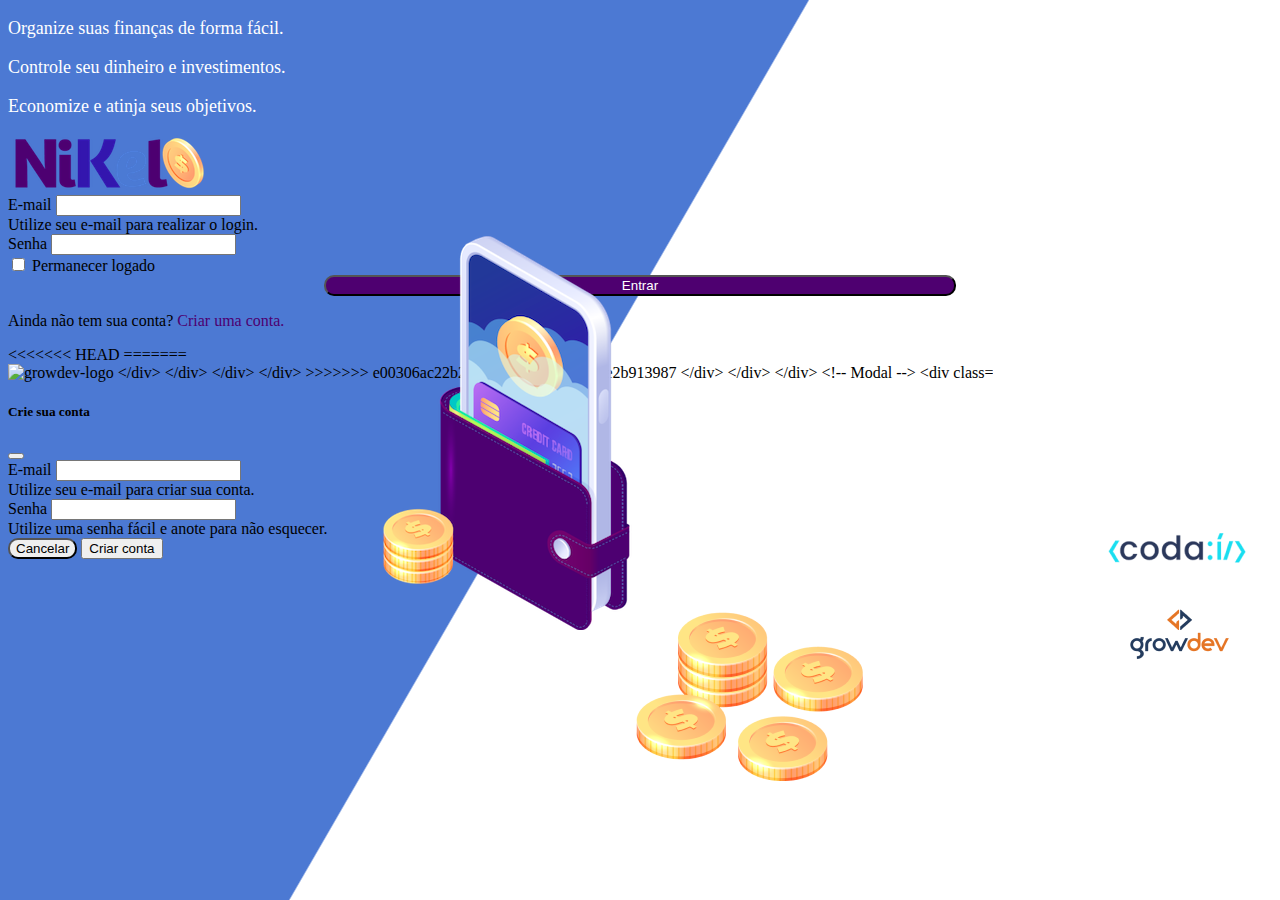
==== commit 2e27c611: "Merge branch 'main' of https://github.com/Bataus/nikel" ====
--- a/public/index.html
+++ b/public/index.html
@@ -85,6 +85,17 @@
                             </div>
                             
                         </div>
+<<<<<<< HEAD
+=======
+                        <div class="row">
+                            <div class="col">
+                                <div class="text-center">
+                                    <img src="./assets/img/growdev-logo.png" alt="growdev-logo
+                                </div>
+                            </div>
+                        </div>
+                    </div>
+>>>>>>> e00306ac22b2fc184a6f2f1b390107fe2b913987
                 </div>
             </div>
         </div>
